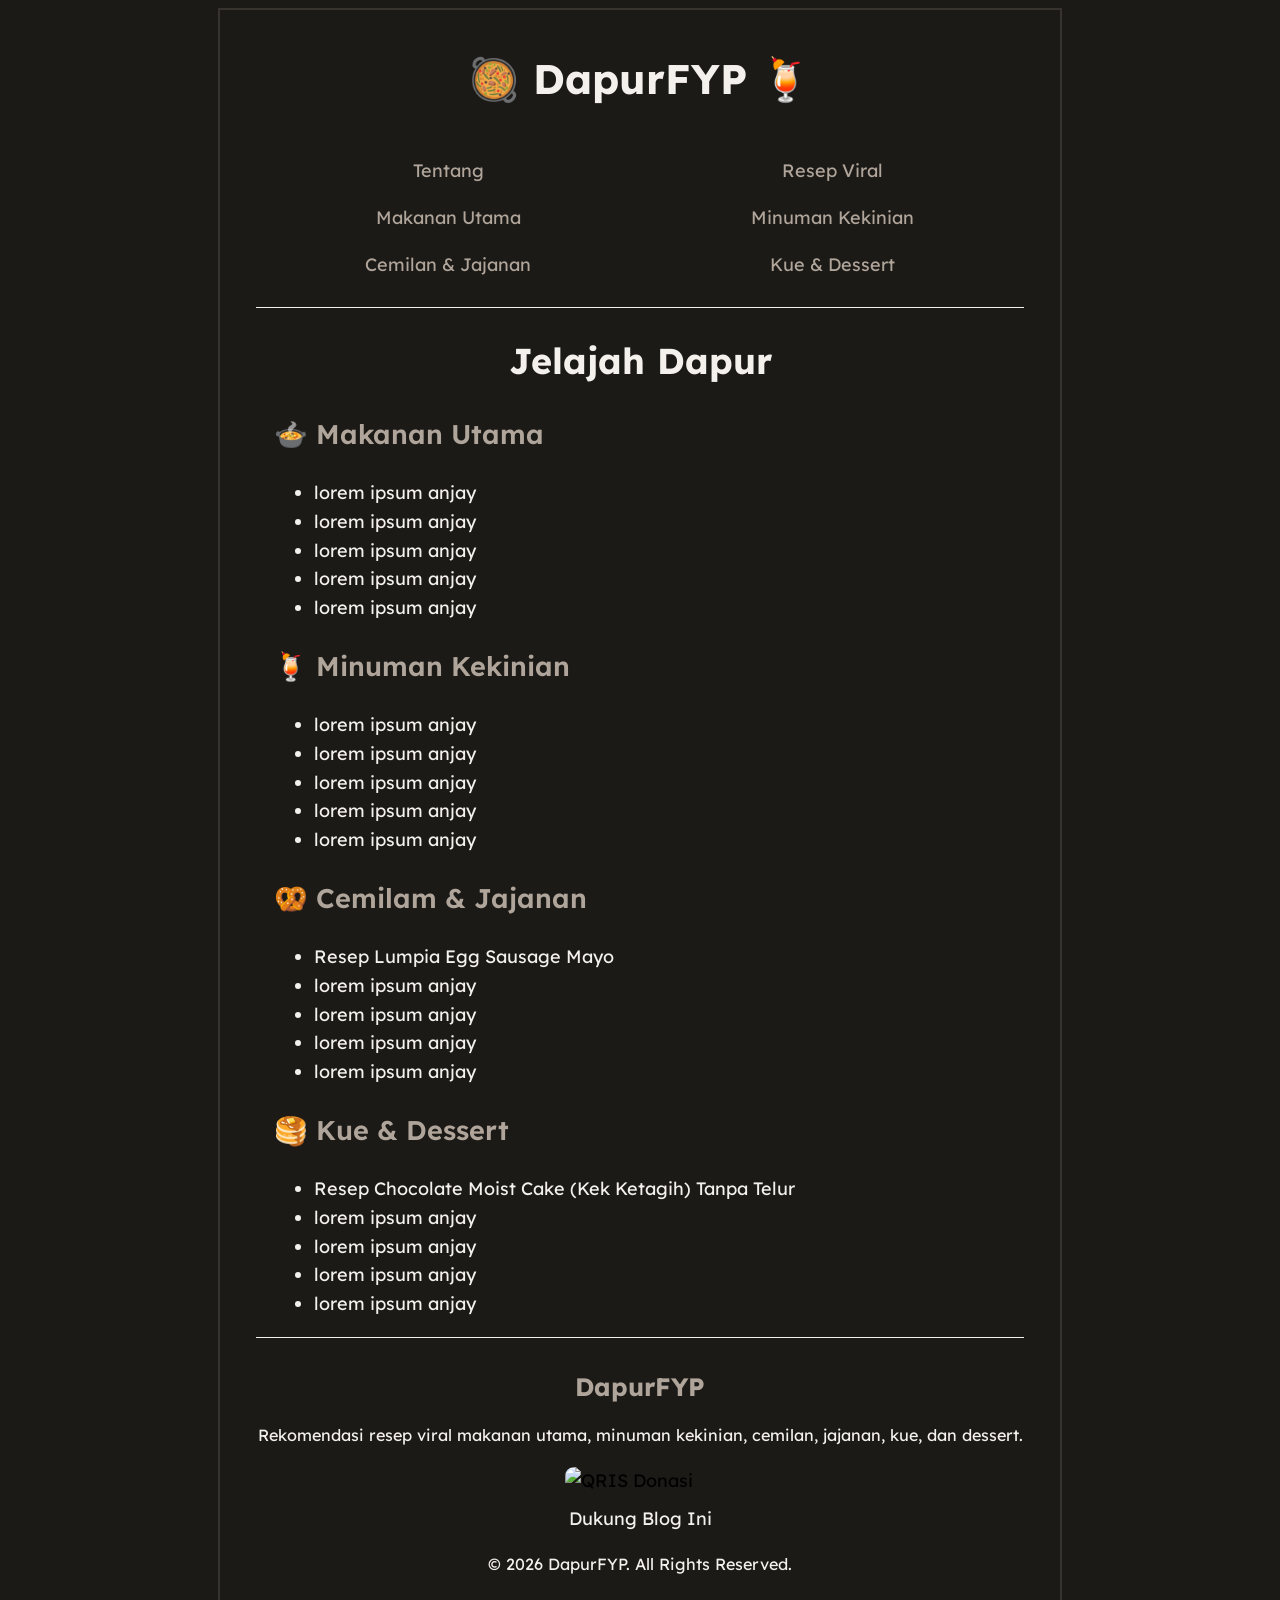
==== index.html @ 385fde3b "Add files via upload" ====
<!DOCTYPE html>
<html>
<head>
	<meta charset="utf-8">
	<meta name="viewport" content="width=device-width, initial-scale=1">
	<title>DapurFYP - Resep Viral Makanan Utama, Minuman Kekinian, Cemilan, Jajanan, Kue, dan Dessert</title>
	<link rel="stylesheet" type="text/css" href="css/main.css">

	<link rel="preconnect" href="https://fonts.googleapis.com">
	<link rel="preconnect" href="https://fonts.gstatic.com" crossorigin>
	<link href="https://fonts.googleapis.com/css2?family=Lexend:wght@100..900&display=swap" rel="stylesheet">
</head>
<body>
	<div class="container">
		<header>
			<div class="logo">
				<a href="index.html">🥘 DapurFYP 🍹</a>
			</div>
			<nav class="navbar-container">
				<ul class="navbar">
					<li><a href="tentang.html">Tentang</a></li>
					<li><a href="resep-viral.html">Resep Viral</a></li>
					<li><a href="#makanan-utama">Makanan Utama</a></li>
					<li><a href="#minuman-kekinian">Minuman Kekinian</a></li>
					<li><a href="#cemilan-jajanan">Cemilan & Jajanan</a></li>
					<li><a href="#kue-dessert">Kue & Dessert</a></li>
				</ul>
			</nav>
		</header>
		<hr>
		<main>
			<h1>Jelajah Dapur</h1>
			<section id="makanan-utama">
				<h2>🍲 Makanan Utama</h2>
				<ul class="article-list">
					<li><a href="">lorem ipsum anjay</a></li>
					<li><a href="">lorem ipsum anjay</a></li>
					<li><a href="">lorem ipsum anjay</a></li>
					<li><a href="">lorem ipsum anjay</a></li>
					<li><a href="">lorem ipsum anjay</a></li>
				</ul>
			</section>
			<section id="minuman-kekinian">
				<h2>🍹 Minuman Kekinian</h2>
				<ul class="article-list">
					<li><a href="">lorem ipsum anjay</a></li>
					<li><a href="">lorem ipsum anjay</a></li>
					<li><a href="">lorem ipsum anjay</a></li>
					<li><a href="">lorem ipsum anjay</a></li>
					<li><a href="">lorem ipsum anjay</a></li>
				</ul>
			</section>
			<section id="cemilan-jajanan">
				<h2>🥨 Cemilam & Jajanan</h2>
				<ul class="article-list">
					<li><a href="article/cemilan-dan-jajanan/resep-lumpia-egg-sausage-mayo.html">Resep Lumpia Egg Sausage Mayo</a></li>
					<li><a href="">lorem ipsum anjay</a></li>
					<li><a href="">lorem ipsum anjay</a></li>
					<li><a href="">lorem ipsum anjay</a></li>
					<li><a href="">lorem ipsum anjay</a></li>
				</ul>
			</section>
			<section id="kue-dessert">
				<h2>🥞 Kue & Dessert</h2>
				<ul class="article-list">
					<li><a href="article/kue-dan-dessert/resep-chocolate-moist-cake-tanpa-telur.html">Resep Chocolate Moist Cake (Kek Ketagih) Tanpa Telur</a></li>
					<li><a href="">lorem ipsum anjay</a></li>
					<li><a href="">lorem ipsum anjay</a></li>
					<li><a href="">lorem ipsum anjay</a></li>
					<li><a href="">lorem ipsum anjay</a></li>
				</ul>
			</section>
		</main>
		<hr>
		<footer>
			<div class="logo-footer">
				<a href="index.html">DapurFYP</a>
			</div>
			<p style="text-align: center;">Rekomendasi resep viral makanan utama, minuman kekinian, cemilan, jajanan, kue, dan dessert.</p>
			<figure>
				<img src="https://bayardulu.netlify.app/logo/qris-1.png" width="150" alt="QRIS Donasi">
				<figcaption>Dukung Blog Ini</figcaption>
			</figure>
			<p>&copy; 2026 DapurFYP. All Rights Reserved.</p>
		</footer>
	</div>
</body>
</html>
---- css/main.css ----
:root {
	--bg-primary: #1c1a17;
	--bg-secondary: #26231f;
	--border-color: #38332c;
	--text-primary: #f4f0ec;
	--text-secondary: #b0a59a;
	--link-color: #2ecc71;

	--font-body: "Lexend", sans-serif;
}

* {
	-webkit-tap-highlight-color: transparent;
}

html {
	font-size: 87.5%;
	scroll-behavior: smooth;
}

body {
	background-color: var(--bg-primary);
	font-family: var(--font-body);
	font-weight: 400;
	line-height: 1.6;
}

main {
	padding-left: 1rem;
	padding-right: 1rem;
}

img {
	max-width: 100%;
	display: block;
	border-radius: 0.5rem;
	margin-left: auto;
	margin-right: auto;
}

footer p {
	font-size: 0.9rem;
	text-align: center;
}

figcaption {
	margin-top: 0.5rem;
	color: var(--text-primary);
	text-align: center;
}

h1, h2, h3 {
	font-family: var(--font-body);
}

h1 {
	color: var(--text-primary);
	font-weight: 700;
	text-align: center;
}

h2 {
	color: var(--text-secondary);
	font-weight: 600;
}

h3 {
	color: var(--text-secondary);
	font-weight: 600;
}

p {
	color: var(--text-primary);
}

a {
	color: var(--link-color);
	text-decoration: none;
}

ul, ol {
	color: var(--text-primary);
}

ol li {
	padding-left: 0.5rem;
}

hr {
	border: none;
	height: 1px;
	background-color: var(--text-primary);
}

.container {
	max-width: 480px;
	padding: 1rem 2rem;
	margin-left: auto;
	margin-right: auto;
	margin-bottom: 1rem;
	border: 2px solid var(--border-color);
}

/* HEADER */
.logo {
	padding: 1rem;
	text-align: center;
}

.logo a {
	color: var(--text-primary);
	font-family: var(--font-heading);
	font-size: 2.3rem;
	font-weight: 700;
}

.navbar-container .navbar {
	display: flex;
	flex-wrap: wrap;
	justify-content: center;
	align-items: center;
	padding: 0;
	list-style-type: none;
}

.navbar li {
	width: 50%;
	text-align: center;
}

.navbar li a {
	display: inline-block;
	padding: 0.5rem;
	color: var(--text-secondary);
}

.navbar li a:hover {
	border-radius: 0.5rem;
	color: var(--text-primary);
	background-color: var(--bg-secondary);
}

/* MAIN */
.article-list li a {
	color: var(--text-primary);
}

.article-list li a:hover {
	color: var(--link-color);
}

.daftar-isi {
	display: inline-block;
	padding: 0 2rem 1rem 1rem;
	border: 1px solid var(--border-color);
	background-color: var(--bg-secondary);
}

.catatan {
	padding: 0 2rem 1rem 1rem;
	border: 5px solid var(--border-color);
	border-radius: 1rem;
	margin-bottom: 2rem;
	background-color: var(--bg-secondary);
}


/* FOOTER */
.logo-footer {
	margin-top: 1.6rem;
	text-align: center;
}

.logo-footer a {
	color: var(--text-secondary);
	font-size: 1.4rem;
	font-weight: 700;
}

@media only screen and (min-width: 481px) and (max-width: 3800px) {
	html {
		font-size: 112.5%;
	}
	.container {
		max-width: 768px;
	}
}
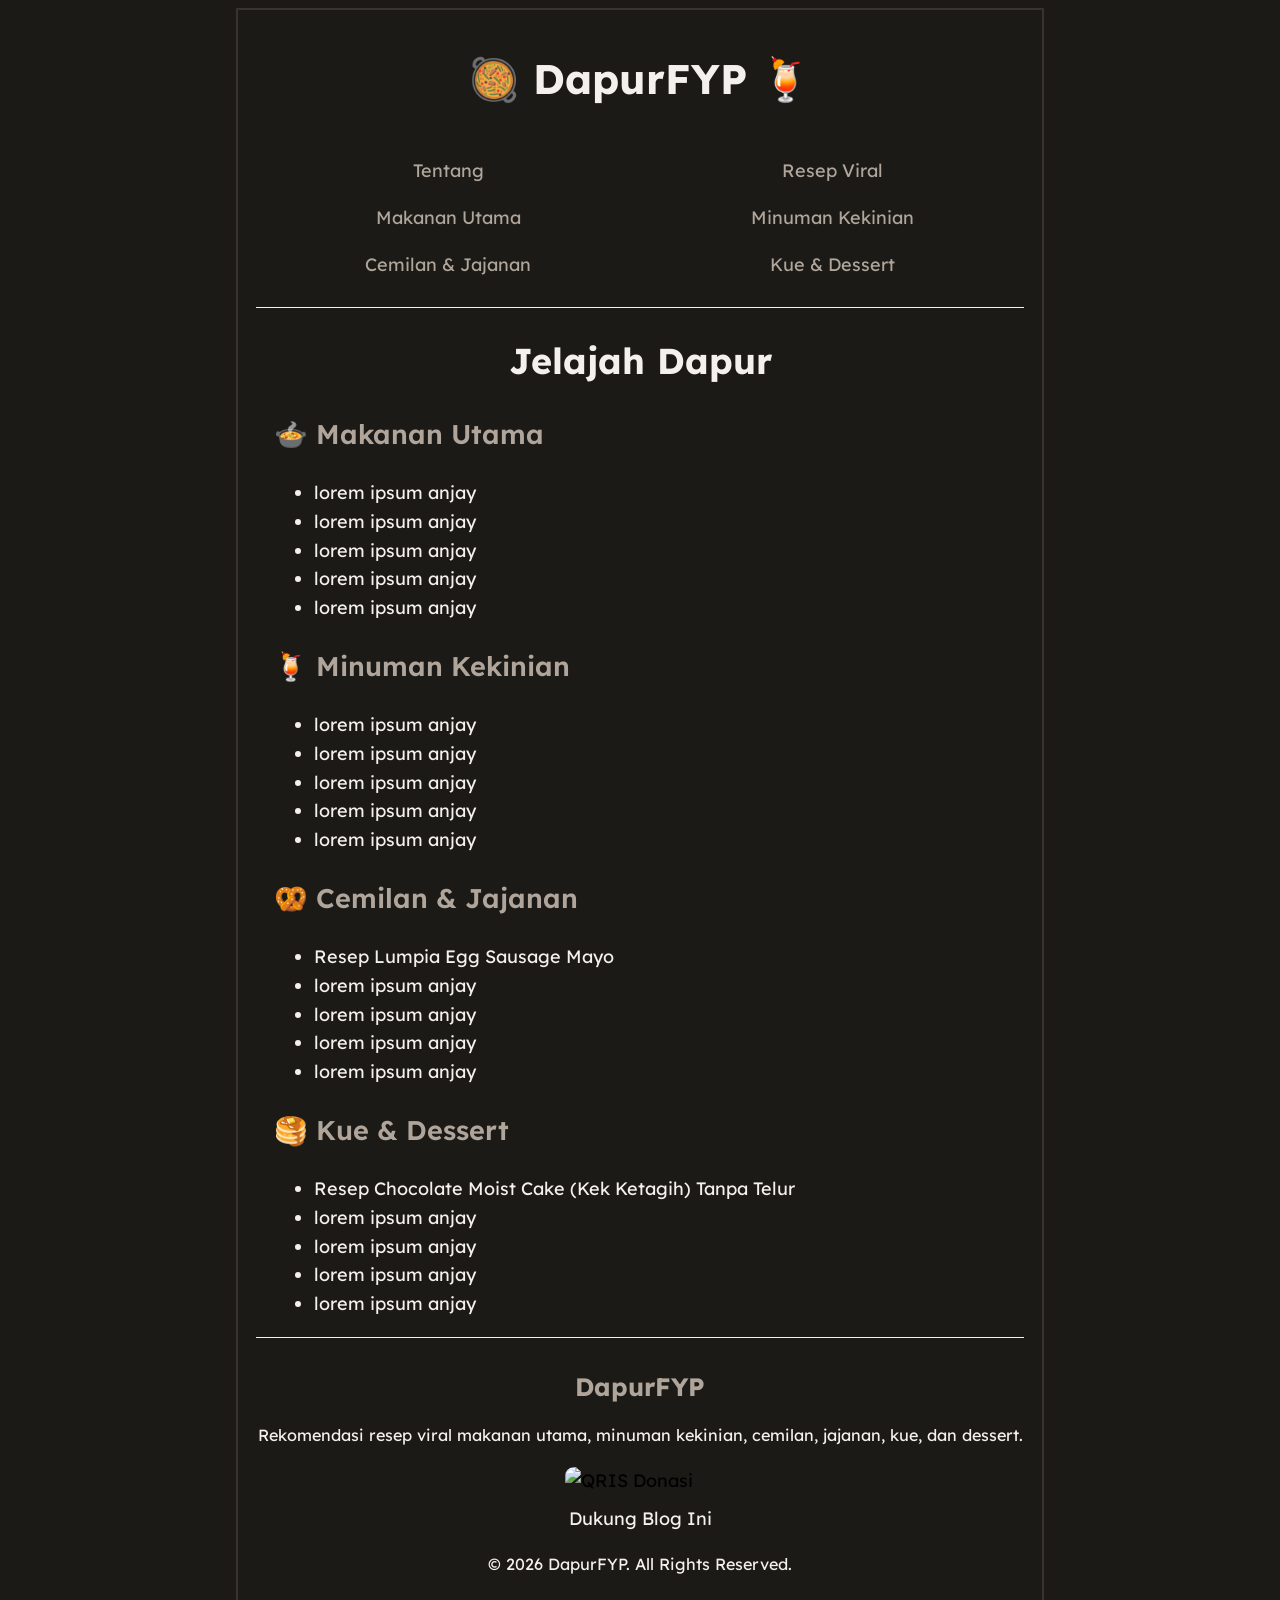
==== commit 5b4db2ce: "perbaikan typo" ====
--- a/index.html
+++ b/index.html
@@ -51,7 +51,7 @@
 				</ul>
 			</section>
 			<section id="cemilan-jajanan">
-				<h2>🥨 Cemilam & Jajanan</h2>
+				<h2>🥨 Cemilan & Jajanan</h2>
 				<ul class="article-list">
 					<li><a href="article/cemilan-dan-jajanan/resep-lumpia-egg-sausage-mayo.html">Resep Lumpia Egg Sausage Mayo</a></li>
 					<li><a href="">lorem ipsum anjay</a></li>
--- a/css/main.css
+++ b/css/main.css
@@ -94,7 +94,7 @@
 
 .container {
 	max-width: 480px;
-	padding: 1rem 2rem;
+	padding: 1rem;
 	margin-left: auto;
 	margin-right: auto;
 	margin-bottom: 1rem;
@@ -158,8 +158,8 @@
 
 .catatan {
 	padding: 0 2rem 1rem 1rem;
-	border: 5px solid var(--border-color);
-	border-radius: 1rem;
+	border: 3px solid var(--border-color);
+	border-radius: 0.5rem;
 	margin-bottom: 2rem;
 	background-color: var(--bg-secondary);
 }
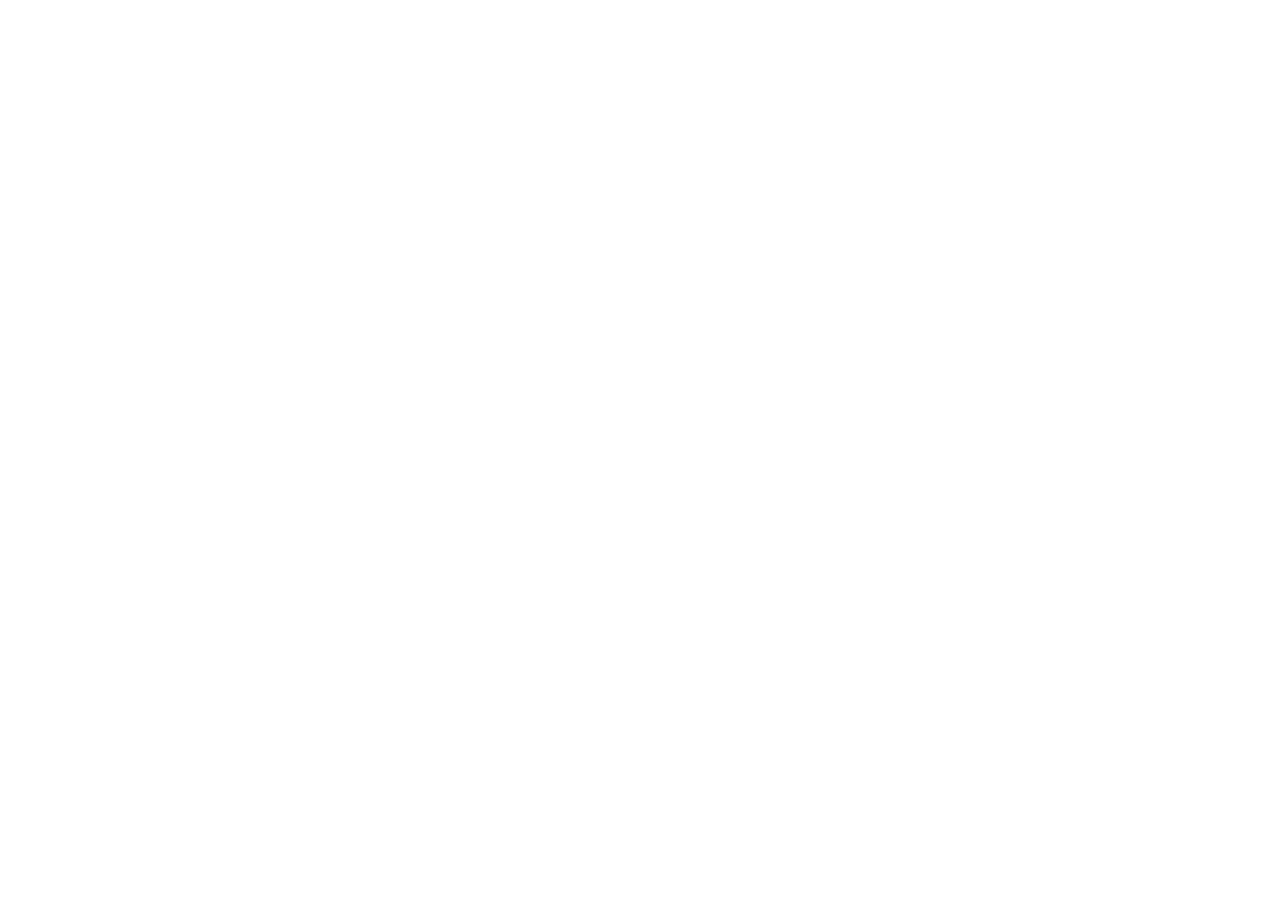
==== commit 712297e5: "feat: initialize DapurFYP application structure Set up the project with Vite, React, and Tailwind CS" ====
--- a/index.html
+++ b/index.html
@@ -1,88 +1,110 @@
-<!DOCTYPE html>
-<html>
-<head>
-	<meta charset="utf-8">
-	<meta name="viewport" content="width=device-width, initial-scale=1">
-	<title>DapurFYP - Resep Viral Makanan Utama, Minuman Kekinian, Cemilan, Jajanan, Kue, dan Dessert</title>
-	<link rel="stylesheet" type="text/css" href="css/main.css">
-
-	<link rel="preconnect" href="https://fonts.googleapis.com">
-	<link rel="preconnect" href="https://fonts.gstatic.com" crossorigin>
-	<link href="https://fonts.googleapis.com/css2?family=Lexend:wght@100..900&display=swap" rel="stylesheet">
-</head>
-<body>
-	<div class="container">
-		<header>
-			<div class="logo">
-				<a href="index.html">🥘 DapurFYP 🍹</a>
-			</div>
-			<nav class="navbar-container">
-				<ul class="navbar">
-					<li><a href="tentang.html">Tentang</a></li>
-					<li><a href="resep-viral.html">Resep Viral</a></li>
-					<li><a href="#makanan-utama">Makanan Utama</a></li>
-					<li><a href="#minuman-kekinian">Minuman Kekinian</a></li>
-					<li><a href="#cemilan-jajanan">Cemilan & Jajanan</a></li>
-					<li><a href="#kue-dessert">Kue & Dessert</a></li>
-				</ul>
-			</nav>
-		</header>
-		<hr>
-		<main>
-			<h1>Jelajah Dapur</h1>
-			<section id="makanan-utama">
-				<h2>🍲 Makanan Utama</h2>
-				<ul class="article-list">
-					<li><a href="">lorem ipsum anjay</a></li>
-					<li><a href="">lorem ipsum anjay</a></li>
-					<li><a href="">lorem ipsum anjay</a></li>
-					<li><a href="">lorem ipsum anjay</a></li>
-					<li><a href="">lorem ipsum anjay</a></li>
-				</ul>
-			</section>
-			<section id="minuman-kekinian">
-				<h2>🍹 Minuman Kekinian</h2>
-				<ul class="article-list">
-					<li><a href="">lorem ipsum anjay</a></li>
-					<li><a href="">lorem ipsum anjay</a></li>
-					<li><a href="">lorem ipsum anjay</a></li>
-					<li><a href="">lorem ipsum anjay</a></li>
-					<li><a href="">lorem ipsum anjay</a></li>
-				</ul>
-			</section>
-			<section id="cemilan-jajanan">
-				<h2>🥨 Cemilan & Jajanan</h2>
-				<ul class="article-list">
-					<li><a href="article/cemilan-dan-jajanan/resep-lumpia-egg-sausage-mayo.html">Resep Lumpia Egg Sausage Mayo</a></li>
-					<li><a href="">lorem ipsum anjay</a></li>
-					<li><a href="">lorem ipsum anjay</a></li>
-					<li><a href="">lorem ipsum anjay</a></li>
-					<li><a href="">lorem ipsum anjay</a></li>
-				</ul>
-			</section>
-			<section id="kue-dessert">
-				<h2>🥞 Kue & Dessert</h2>
-				<ul class="article-list">
-					<li><a href="article/kue-dan-dessert/resep-chocolate-moist-cake-tanpa-telur.html">Resep Chocolate Moist Cake (Kek Ketagih) Tanpa Telur</a></li>
-					<li><a href="">lorem ipsum anjay</a></li>
-					<li><a href="">lorem ipsum anjay</a></li>
-					<li><a href="">lorem ipsum anjay</a></li>
-					<li><a href="">lorem ipsum anjay</a></li>
-				</ul>
-			</section>
-		</main>
-		<hr>
-		<footer>
-			<div class="logo-footer">
-				<a href="index.html">DapurFYP</a>
-			</div>
-			<p style="text-align: center;">Rekomendasi resep viral makanan utama, minuman kekinian, cemilan, jajanan, kue, dan dessert.</p>
-			<figure>
-				<img src="https://bayardulu.netlify.app/logo/qris-1.png" width="150" alt="QRIS Donasi">
-				<figcaption>Dukung Blog Ini</figcaption>
-			</figure>
-			<p>&copy; 2026 DapurFYP. All Rights Reserved.</p>
-		</footer>
-	</div>
-</body>
-</html>+<!doctype html>
+<html lang="id" class="dark">
+  <head>
+    <meta charset="UTF-8" />
+    <meta name="viewport" content="width=device-width, initial-scale=1.0" />
+    <title>DapurFYP – Resep Masakan Viral Sosial Media</title>
+    <meta name="description" content="Koleksi resep masakan viral media sosial di DapurFYP. Rangkuman bahan, cara pembuatan, catatan penting, dan rekomendasi kebutuhan dapur." />
+    <meta name="keywords" content="resep viral, resep tiktok, masakan viral, mie jebew, seblak rafael, cromboloni, matcha cloud latte, cireng salju, bumbu dapur, alat masak fyp, dapurfyp" />
+    <meta name="author" content="Tim DapurFYP" />
+    <meta name="robots" content="index, follow, max-image-preview:large, max-snippet:-1, max-video-preview:-1" />
+    <link rel="canonical" href="https://dapurfyp.com/" />
+
+    <!-- OpenGraph Social Metadata -->
+    <meta property="og:locale" content="id_ID" />
+    <meta property="og:type" content="website" />
+    <meta property="og:site_name" content="DapurFYP" />
+    <meta property="og:title" content="DapurFYP – Resep Masakan Viral Sosial Media" />
+    <meta property="og:description" content="Koleksi resep masakan viral media sosial di DapurFYP. Rangkuman bahan, cara pembuatan, catatan penting, dan rekomendasi kebutuhan dapur." />
+    <meta property="og:url" content="https://dapurfyp.com/" />
+    <meta property="og:image" content="/src/assets/images/mie_jebew_pedas_1793374140085.jpg" />
+    <meta property="og:image:width" content="1200" />
+    <meta property="og:image:height" content="675" />
+    <meta property="og:image:alt" content="DapurFYP - Aneka Resep Masakan Viral Sosial Media" />
+
+    <!-- Twitter Card Metadata -->
+    <meta name="twitter:card" content="summary_large_image" />
+    <meta name="twitter:site" content="@dapurfyp" />
+    <meta name="twitter:creator" content="@dapurfyp" />
+    <meta name="twitter:title" content="DapurFYP – Resep Masakan Viral Sosial Media" />
+    <meta name="twitter:description" content="Koleksi resep masakan viral media sosial di DapurFYP. Rangkuman bahan, cara pembuatan, catatan penting, dan rekomendasi kebutuhan dapur." />
+    <meta name="twitter:image" content="/src/assets/images/mie_jebew_pedas_1793374140085.jpg" />
+
+    <!-- Google Fonts: Lexend -->
+    <link rel="preconnect" href="https://fonts.googleapis.com" />
+    <link rel="preconnect" href="https://fonts.gstatic.com" crossorigin />
+    <link href="https://fonts.googleapis.com/css2?family=Lexend:wght@300;400;500;600;700&display=swap" rel="stylesheet" />
+
+    <!-- Schema.org JSON-LD Structured Data for Google Search -->
+    <script type="application/ld+json">
+    {
+      "@context": "https://schema.org",
+      "@graph": [
+        {
+          "@type": "WebSite",
+          "@id": "https://dapurfyp.com/#website",
+          "url": "https://dapurfyp.com/",
+          "name": "DapurFYP",
+          "description": "Koleksi Resep Masakan Viral Sosial Media",
+          "inLanguage": "id-ID",
+          "potentialAction": {
+            "@type": "SearchAction",
+            "target": {
+              "@type": "EntryPoint",
+              "urlTemplate": "https://dapurfyp.com/?search={search_term_string}"
+            },
+            "query-input": "required name=search_term_string"
+          }
+        },
+        {
+          "@type": "Blog",
+          "@id": "https://dapurfyp.com/#blog",
+          "name": "DapurFYP Blog Resep Viral",
+          "url": "https://dapurfyp.com/",
+          "description": "Koleksi panduan memasak resep viral media sosial dengan bahan, instruksi pembuatan, dan catatan dapur.",
+          "publisher": {
+            "@type": "Organization",
+            "name": "DapurFYP",
+            "url": "https://dapurfyp.com/"
+          }
+        },
+        {
+          "@type": "BreadcrumbList",
+          "@id": "https://dapurfyp.com/#breadcrumbs",
+          "itemListElement": [
+            {
+              "@type": "ListItem",
+              "position": 1,
+              "name": "Beranda",
+              "item": "https://dapurfyp.com/"
+            },
+            {
+              "@type": "ListItem",
+              "position": 2,
+              "name": "Jelajah Dapur",
+              "item": "https://dapurfyp.com/#jelajah"
+            },
+            {
+              "@type": "ListItem",
+              "position": 3,
+              "name": "Kebutuhan Dapur",
+              "item": "https://dapurfyp.com/#kebutuhan"
+            },
+            {
+              "@type": "ListItem",
+              "position": 4,
+              "name": "Tentang",
+              "item": "https://dapurfyp.com/#tentang"
+            }
+          ]
+        }
+      ]
+    }
+    </script>
+  </head>
+  <body class="bg-[#121316] text-[#ededef] font-['Lexend',sans-serif] antialiased selection:bg-[#ea580c] selection:text-white">
+    <div id="root"></div>
+    <script type="module" src="/src/main.tsx"></script>
+  </body>
+</html>
+
